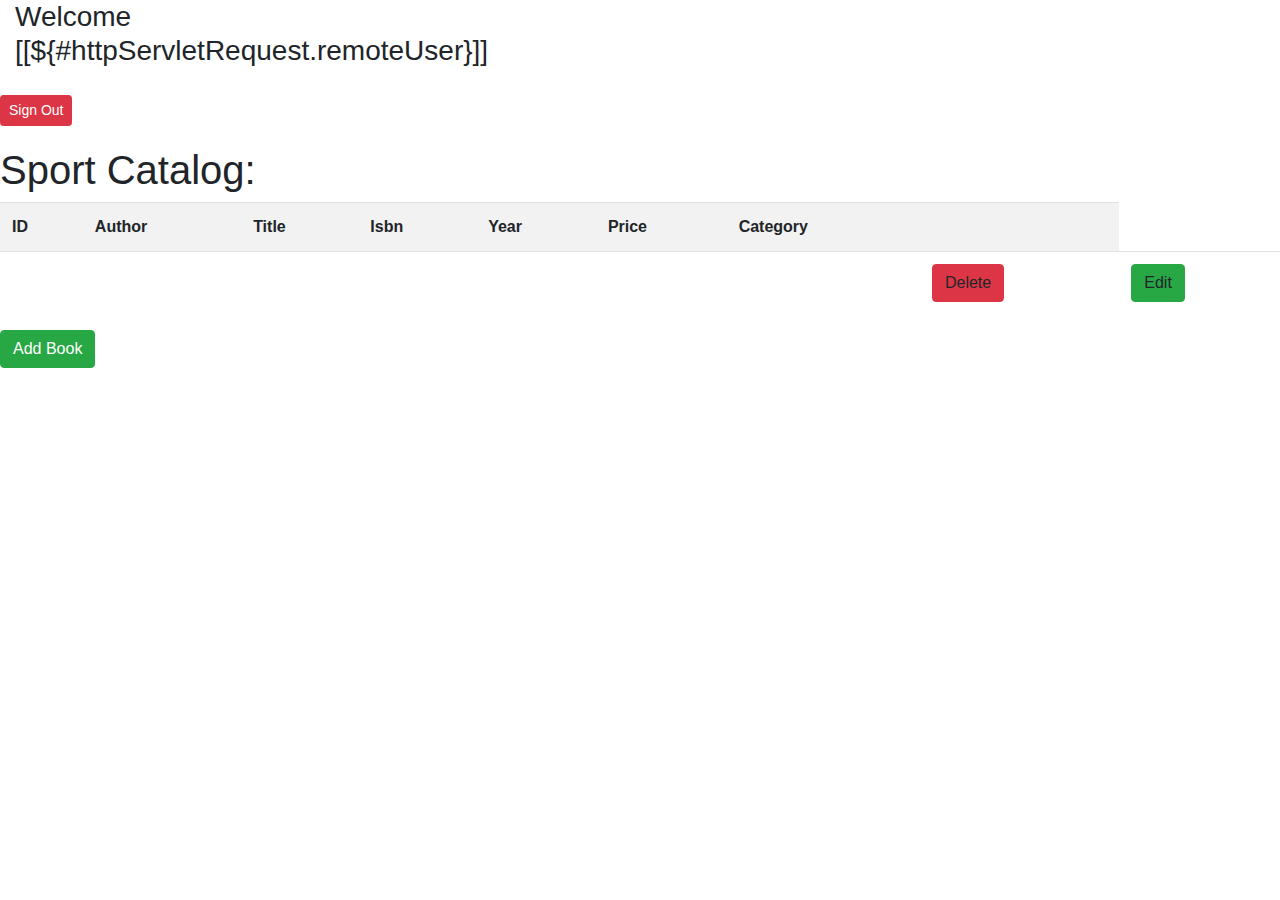
==== src/main/resources/templates/index.html @ fc272567 "first commit" ====
<!DOCTYPE html>
<html xmlns:th="http://www.thymeleaf.org" xmlns:sec="http://www.thymeleaf.org/thymeleaf-extras-springsecurity5">
<head>
<link rel="stylesheet" href="https://stackpath.bootstrapcdn.com/bootstrap/4.3.1/css/bootstrap.min.css" integrity="sha384-ggOyR0iXCbMQv3Xipma34MD+dH/1fQ784/j6cY/iJTQUOhcWr7x9JvoRxT2MZw1T" crossorigin="anonymous">
<title>Sport Catalog</title>
</head>
<body>
	<div class="col-md-4">
		<h3 th:inline="text">Welcome [[${#httpServletRequest.remoteUser}]]</h3>
	</div>
		
	<div class="col-md-4" style="padding: 20px 0">
		<form th:action="@{/logout}" method="post">
			<input type="submit" value="Sign Out" class="btn btn-sm btn-danger"/>
		</form>
	</div>
			<h1>Sport Catalog:</h1>
	<table class="table table-striped">
		<tr>
			<th>ID</th>
			<th>Author</th>
			<th>Title</th>
			<th>Isbn</th>
			<th>Year</th>
			<th>Price</th>
			<th>Category</th>
			<th sec:authorize="hasRole('ADMIN')"> </th>
		</tr>
		<tr th:each="book : ${books}">
			<td th:text="${book.id}"></td>
			<td th:text="${book.author}"></td>
			<td th:text="${book.title}"></td>
			<td th:text="${book.isbn}"></td>
			<td th:text="${book.year}"></td>
			<td th:text="${book.price}"></td>
			<td th:text="${book.category.name}"></td> 	
			<td sec:authorize="hasAuthority('ADMIN')"><a th:href="@{/delete/{id}(id=${book.id})}" class="btn btn-danger">Delete</a></td>
			 <td ><a th:href="@{/edit/{id}(id=${book.id})}" class="btn btn-success">Edit</a></td>
		</tr>
	</table>
	<a href="/add" class="btn btn-success">Add Book</a> 
</body>
</html>
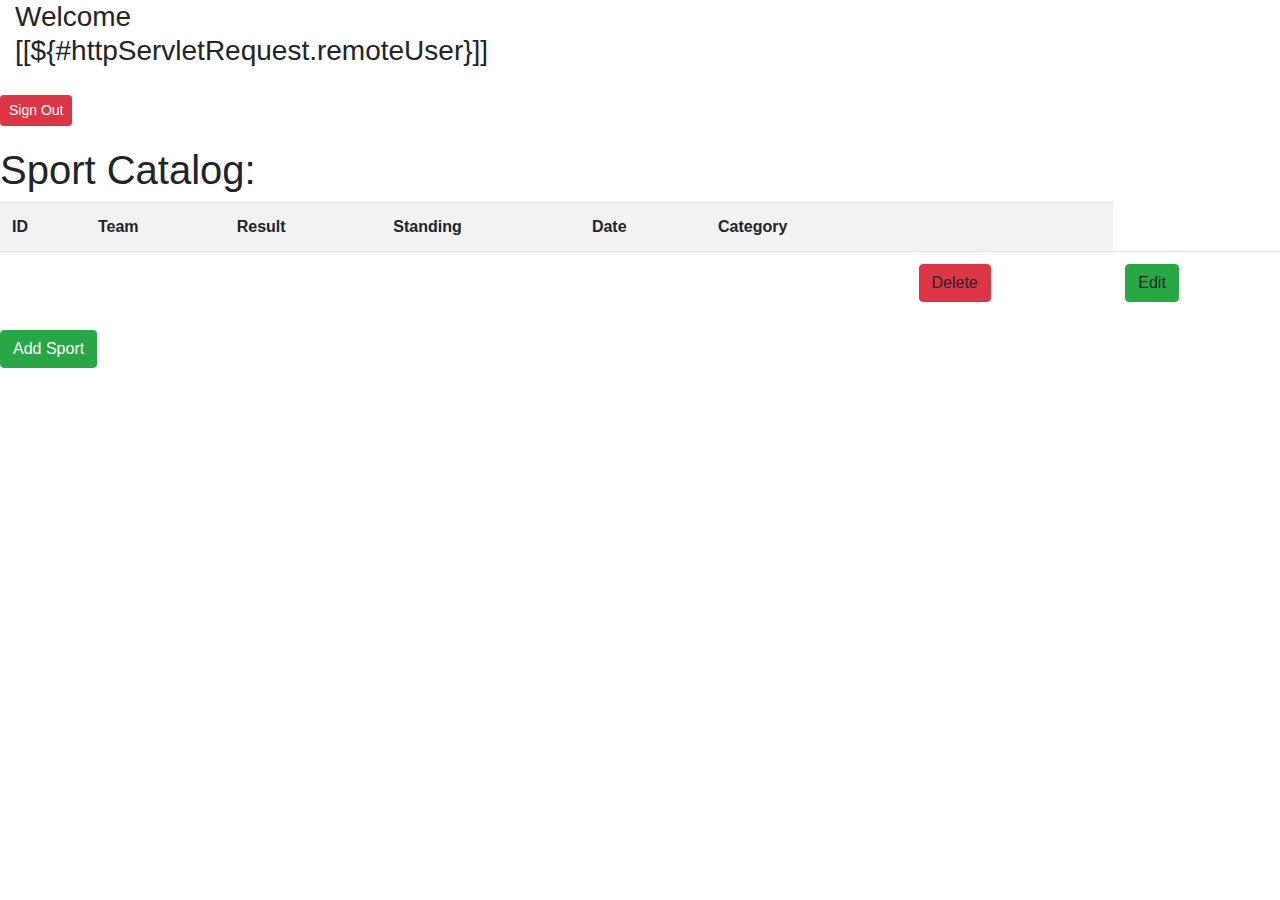
==== commit 522bb69e: "Fixed SportControllers redirect problems" ====
--- a/src/main/resources/templates/index.html
+++ b/src/main/resources/templates/index.html
@@ -18,26 +18,24 @@
 	<table class="table table-striped">
 		<tr>
 			<th>ID</th>
-			<th>Author</th>
-			<th>Title</th>
-			<th>Isbn</th>
-			<th>Year</th>
-			<th>Price</th>
+			<th>Team</th>
+			<th>Result</th>
+			<th>Standing</th>
+			<th>Date</th>
 			<th>Category</th>
 			<th sec:authorize="hasRole('ADMIN')"> </th>
 		</tr>
-		<tr th:each="book : ${books}">
-			<td th:text="${book.id}"></td>
-			<td th:text="${book.author}"></td>
-			<td th:text="${book.title}"></td>
-			<td th:text="${book.isbn}"></td>
-			<td th:text="${book.year}"></td>
-			<td th:text="${book.price}"></td>
-			<td th:text="${book.category.name}"></td> 	
-			<td sec:authorize="hasAuthority('ADMIN')"><a th:href="@{/delete/{id}(id=${book.id})}" class="btn btn-danger">Delete</a></td>
-			 <td ><a th:href="@{/edit/{id}(id=${book.id})}" class="btn btn-success">Edit</a></td>
+		<tr th:each="sport : ${sports}">
+			<td th:text="${sport.id}"></td>
+			<td th:text="${sport.team}"></td>
+			<td th:text="${sport.result}"></td>
+			<td th:text="${sport.standing}"></td>
+			<td th:text="${sport.date}"></td>
+			<td th:text="${sport.sportcategory.name}"></td> 	
+			<td sec:authorize="hasAuthority('ADMIN')"><a th:href="@{/delete/{id}(id=${sport.id})}" class="btn btn-danger">Delete</a></td>
+			 <td ><a th:href="@{/edit/{id}(id=${sport.id})}" class="btn btn-success">Edit</a></td>
 		</tr>
 	</table>
-	<a href="/add" class="btn btn-success">Add Book</a> 
+	<a href="/add" class="btn btn-success">Add Sport</a> 
 </body>
 </html>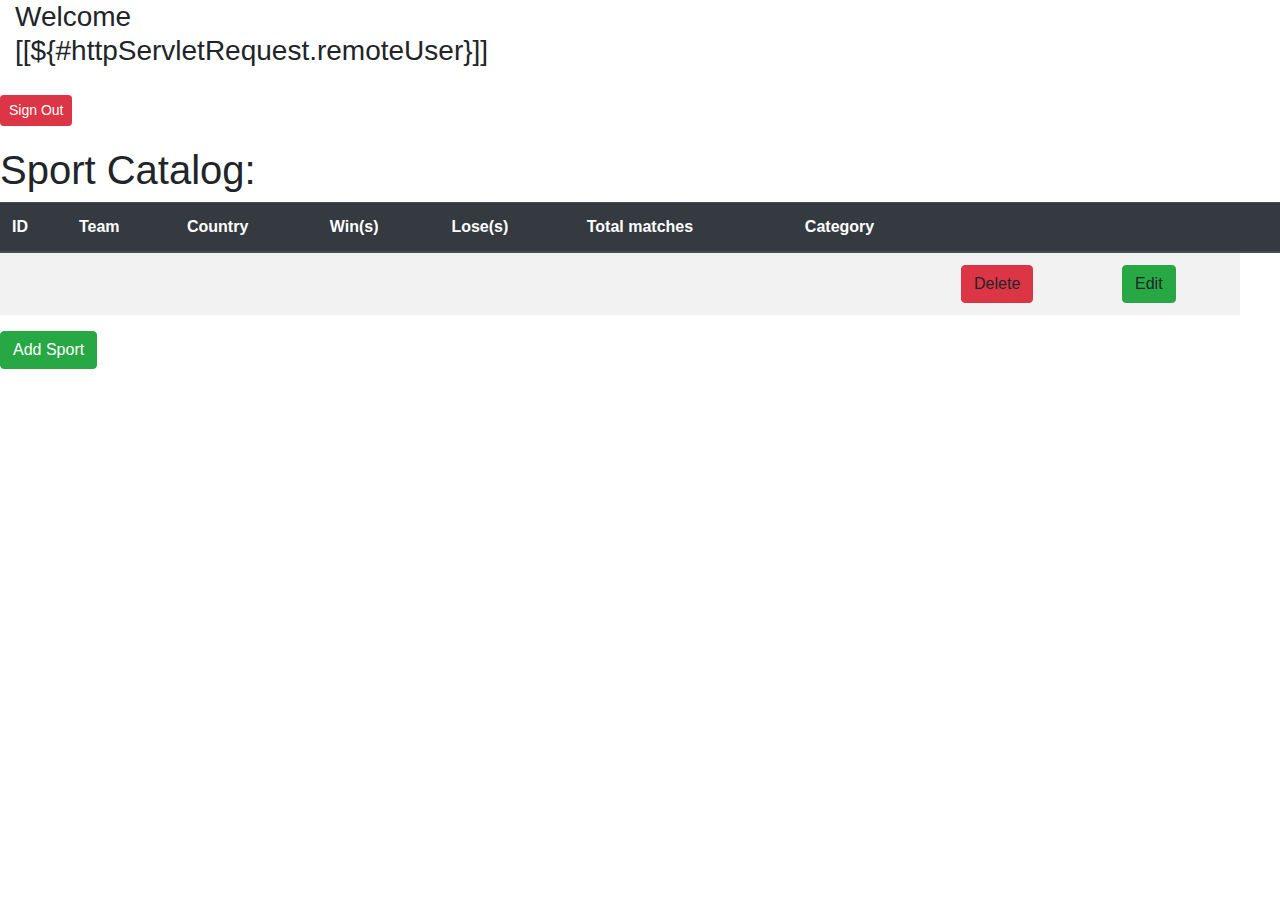
==== commit e0ef9e57: "fixed security issues and added styles" ====
--- a/src/main/resources/templates/index.html
+++ b/src/main/resources/templates/index.html
@@ -3,6 +3,7 @@
 <head>
 <link rel="stylesheet" href="https://stackpath.bootstrapcdn.com/bootstrap/4.3.1/css/bootstrap.min.css" integrity="sha384-ggOyR0iXCbMQv3Xipma34MD+dH/1fQ784/j6cY/iJTQUOhcWr7x9JvoRxT2MZw1T" crossorigin="anonymous">
 <title>Sport Catalog</title>
+<link rel="stylesheet" th:href="@{/style.css}" />
 </head>
 <body>
 	<div class="col-md-4">
@@ -16,21 +17,27 @@
 	</div>
 			<h1>Sport Catalog:</h1>
 	<table class="table table-striped">
+	  <thead class="thead-dark">
 		<tr>
 			<th>ID</th>
 			<th>Team</th>
-			<th>Result</th>
-			<th>Standing</th>
-			<th>Date</th>
+			<th>Country</th>
+			<th>Win(s)</th>
+			<th>Lose(s)</th>
+			<th>Total matches</th>
 			<th>Category</th>
+			<th></th>
+			<th></th>
 			<th sec:authorize="hasRole('ADMIN')"> </th>
-		</tr>
+			</tr>
+			</thead>
 		<tr th:each="sport : ${sports}">
 			<td th:text="${sport.id}"></td>
 			<td th:text="${sport.team}"></td>
-			<td th:text="${sport.result}"></td>
-			<td th:text="${sport.standing}"></td>
-			<td th:text="${sport.date}"></td>
+			<td th:text="${sport.country}"></td>
+			<td th:text="${sport.win}"></td>
+			<td th:text="${sport.lose}"></td>
+			<td th:text="${sport.win}+${sport.lose}"></td>
 			<td th:text="${sport.sportcategory.name}"></td> 	
 			<td sec:authorize="hasAuthority('ADMIN')"><a th:href="@{/delete/{id}(id=${sport.id})}" class="btn btn-danger">Delete</a></td>
 			 <td ><a th:href="@{/edit/{id}(id=${sport.id})}" class="btn btn-success">Edit</a></td>
